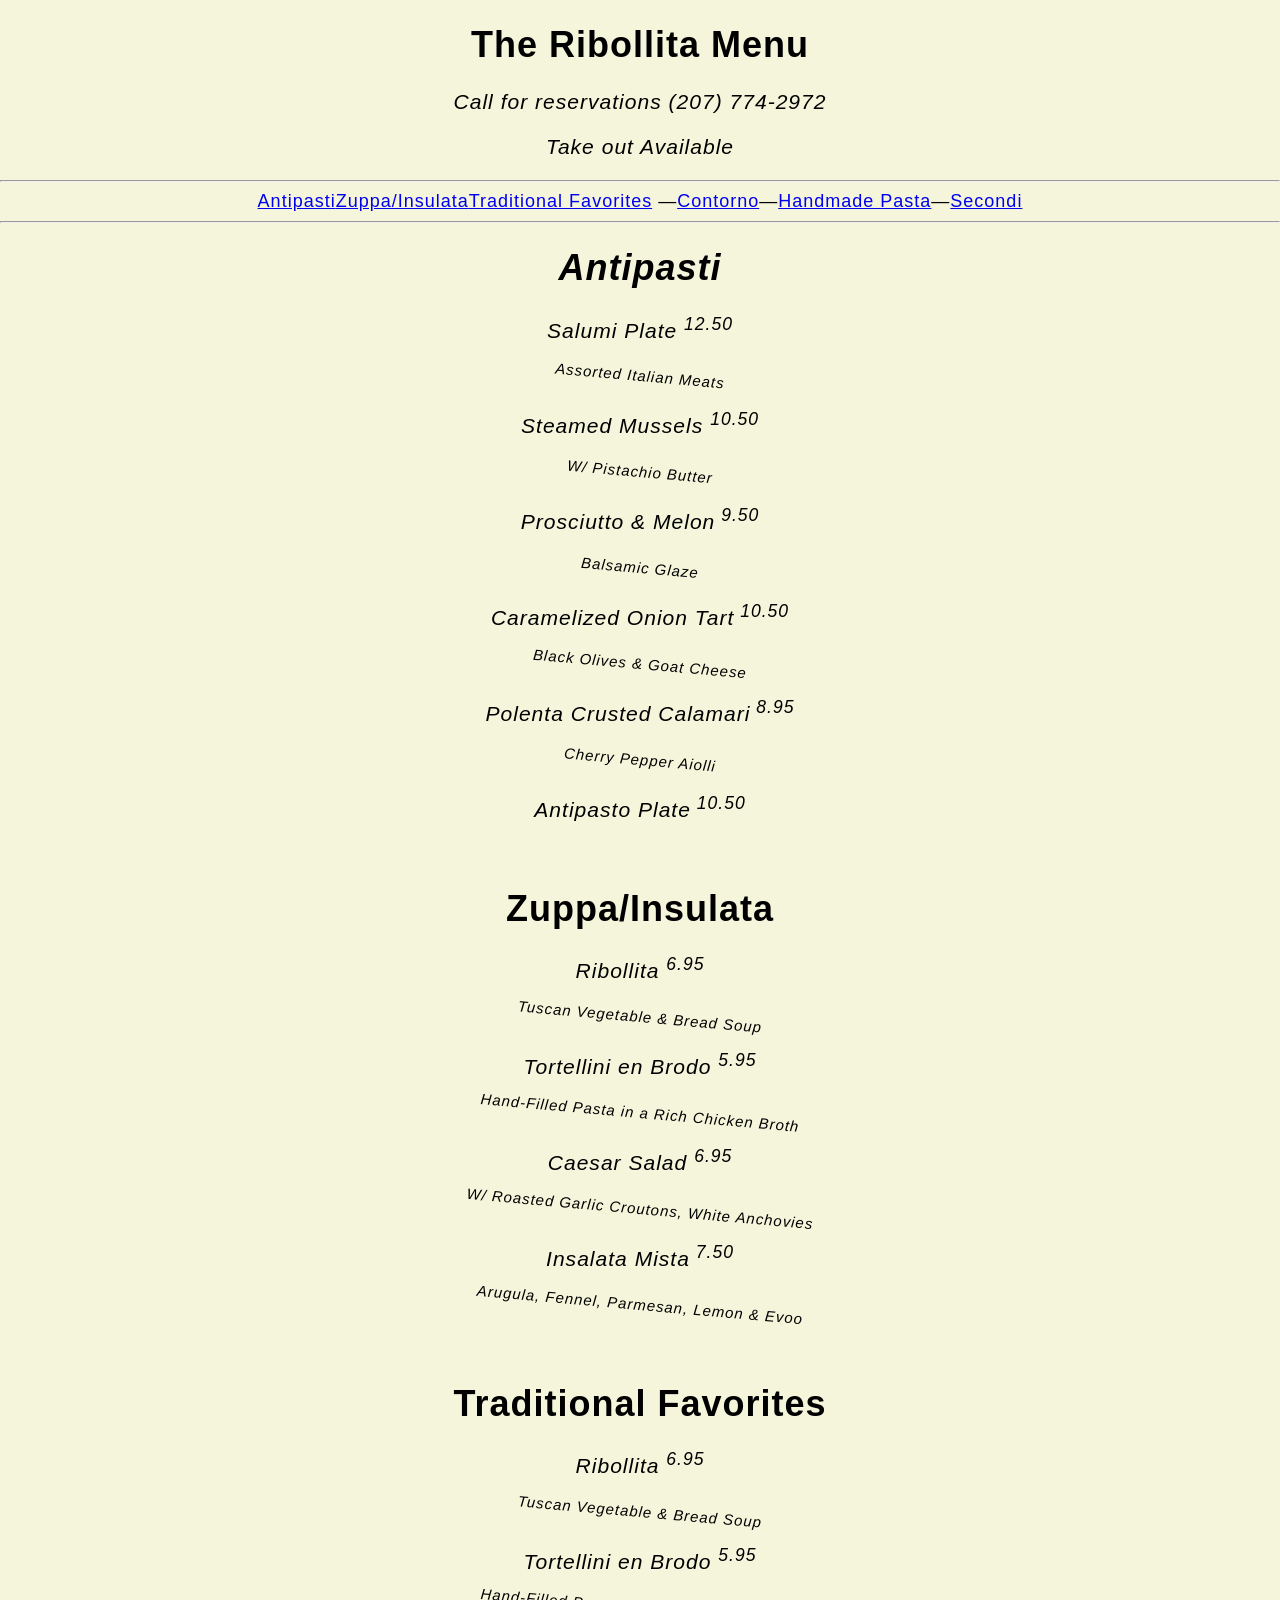
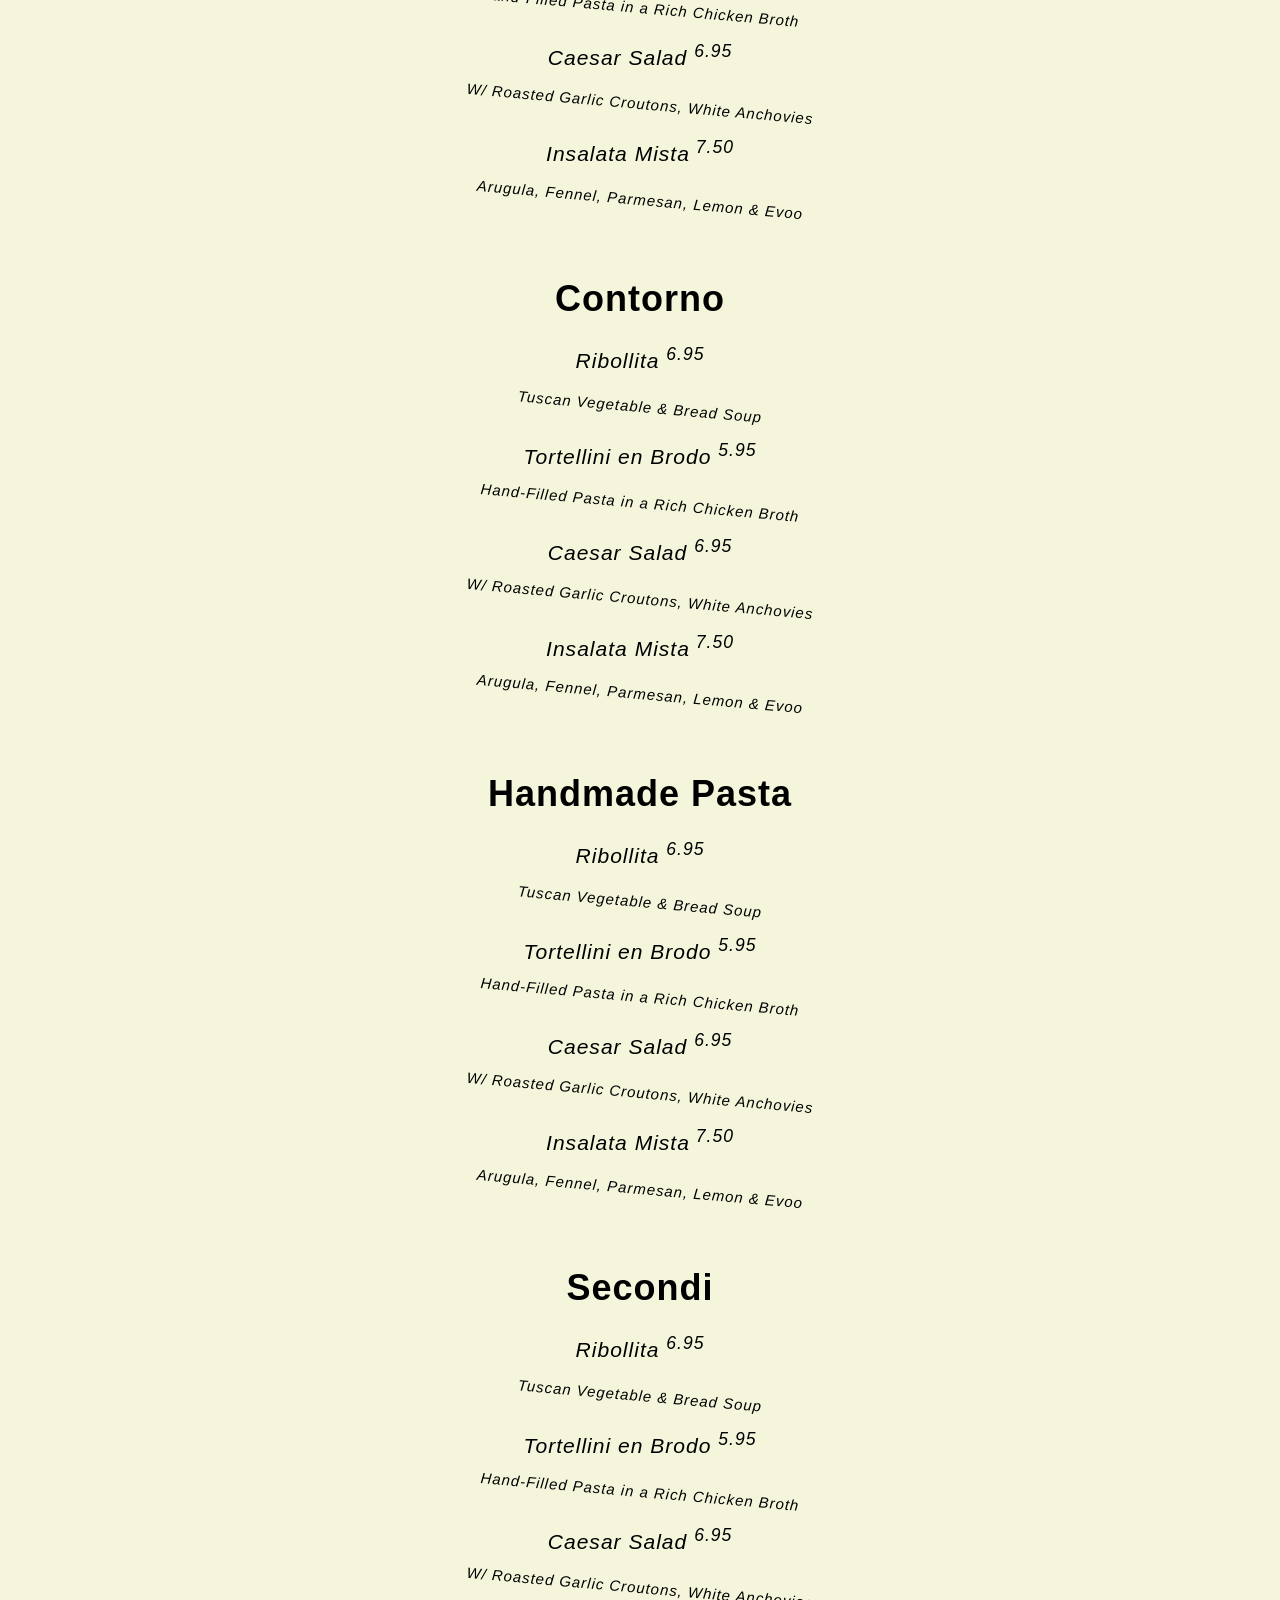
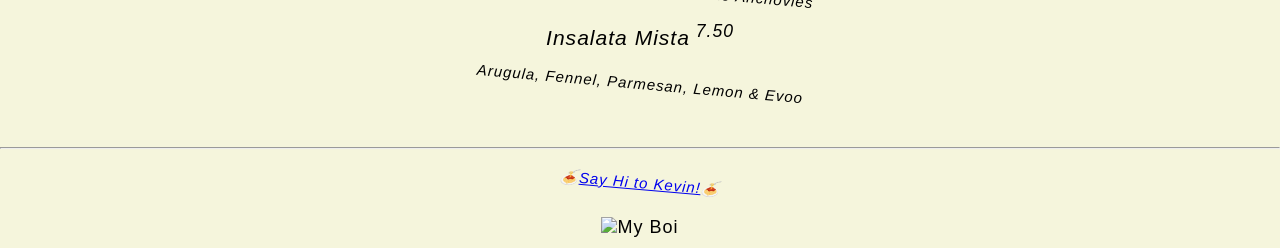
==== Restaurant 2.html @ a2a89a90 "Add files via upload" ====
<!DOCTYPE html>
<html>
    
    <head>
        <meta charset="utf-8">
        <title>Ribollita oh my</title>
        <meta name="description" content="An interactive getting started guide for Brackets.">
        <link rel="stylesheet" href="style.css">
    </head>
    <body>
        <center>
        <h1>The Ribollita Menu</h1>
            <h3>Call for reservations (207) 774-2972</h3>
            <h3>Take out Available</h3>
            <hr>
            <table>
                
             <td>
                 <tr><a href=#antipasti>Antipasti</a></tr>
                 
                  <tr><a href=#Zuppa/Insulata>Zuppa/Insulata</a></tr>
                      
                      <tr><a href="#Traditional favorites">Traditional Favorites</a></tr>
                          
                          —<a href=#Contorno>Contorno</a>—<a href=#HandmadePasta>Handmade Pasta</a>—<a href="#Secondi">Secondi</a>
                </td>
            </table>
            <hr>

        
            <h1 id="antipasti"><em>Antipasti</em></h1>        
            <h3>Salumi Plate <sup> 12.50</sup></h3>
            <p>Assorted Italian Meats</p>
            <h3>Steamed Mussels <sup> 10.50</sup></h3>
            <p>W/ Pistachio Butter</p>
            <h3>Prosciutto & Melon<sup> 9.50</sup></h3>
            <p>Balsamic Glaze</p>
            <h3>Caramelized Onion Tart<sup> 10.50</sup></h3>
            <p>Black Olives & Goat Cheese</p>
            <h3>Polenta Crusted Calamari<sup> 8.95</sup></h3>
            <p>Cherry Pepper Aiolli</p>
            <h3>Antipasto Plate<sup> 10.50</sup></h3>
                    
            

            <br>
            
            <div class="goat">

            <h1 id="Zuppa/Insulata">Zuppa/Insulata</h1>
            <h3>Ribollita <sup> 6.95</sup></h3>
            <p>Tuscan Vegetable & Bread Soup</p>
            <h3>Tortellini en Brodo <sup> 5.95</sup></h3>
            <p>Hand-Filled Pasta in a Rich Chicken Broth</p>
            <h3>Caesar Salad <sup> 6.95</sup></h3>
            <p>W/ Roasted Garlic Croutons, White Anchovies</p>
            <h3>Insalata Mista<sup> 7.50</sup></h3>
            <p>Arugula, Fennel, Parmesan, Lemon & Evoo</p>

            <br>

            <h1 id="Traditional favorites">Traditional Favorites</h1>
            <h3>Ribollita <sup> 6.95</sup></h3>
            <p>Tuscan Vegetable & Bread Soup</p>
            <h3>Tortellini en Brodo <sup> 5.95</sup></h3>
            <p>Hand-Filled Pasta in a Rich Chicken Broth</p>
            <h3>Caesar Salad <sup> 6.95</sup></h3>
            <p>W/ Roasted Garlic Croutons, White Anchovies</p>
            <h3>Insalata Mista<sup> 7.50</sup></h3>
            <p>Arugula, Fennel, Parmesan, Lemon & Evoo</p>

            <br>

            <h1 id="Contorno">Contorno</h1>
            <h3>Ribollita <sup> 6.95</sup></h3>
            <p>Tuscan Vegetable & Bread Soup</p>
            <h3>Tortellini en Brodo <sup> 5.95</sup></h3>
            <p>Hand-Filled Pasta in a Rich Chicken Broth</p>
            <h3>Caesar Salad <sup> 6.95</sup></h3>
            <p>W/ Roasted Garlic Croutons, White Anchovies</p>
            <h3>Insalata Mista<sup> 7.50</sup></h3>
            <p>Arugula, Fennel, Parmesan, Lemon & Evoo</p>

            <br>

            <h1 id="HandmadePasta">Handmade Pasta</h1>
            <h3>Ribollita <sup> 6.95</sup></h3>
            <p>Tuscan Vegetable & Bread Soup</p>
            <h3>Tortellini en Brodo <sup> 5.95</sup></h3>
            <p>Hand-Filled Pasta in a Rich Chicken Broth</p>
            <h3>Caesar Salad <sup> 6.95</sup></h3>
            <p>W/ Roasted Garlic Croutons, White Anchovies</p>
            <h3>Insalata Mista<sup> 7.50</sup></h3>
            <p>Arugula, Fennel, Parmesan, Lemon & Evoo</p>

            <br>

            <h1 id="Secondi">Secondi</h1>
            <h3>Ribollita <sup> 6.95</sup></h3>
            <p>Tuscan Vegetable & Bread Soup</p>
            <h3>Tortellini en Brodo <sup> 5.95</sup></h3>
            <p>Hand-Filled Pasta in a Rich Chicken Broth</p>
            <h3>Caesar Salad <sup> 6.95</sup></h3>
            <p>W/ Roasted Garlic Croutons, White Anchovies</p>
            <h3>Insalata Mista<sup> 7.50</sup></h3>
            <p>Arugula, Fennel, Parmesan, Lemon & Evoo</p>
                
                
                
            </div>
            
            
            <br>
            <hr>
            <p>🍝<em><a href="http://www.ribollitamaine.com/menu.htm" target="_blank">Say Hi to Kevin!</a></em>🍝</p>
            <img src="http://www.ribollitamaine.com/images/kevincooking.jpg" title="My Boi" style="width:px;height:170px;"/>
    
    
    
        </center>
    </body>
---- style.css ----
html, body {
	  font-family: Helvetica, Arial, sans-serif;
	  font-size: 18px;
	  letter-spacing: 1px;
	  color: black;
	  width: 100%;
	  height: 100%;
	  margin: 0;
	  padding: 0;
      background-color: beige
      
	}


body:hover{
    font-size: 50px;
    transition: 20s all;
    
}

	.contact {
		position: fixed;
	    left: 20px;
	    top: 20px;
		}

	table {
	  width: 100%;
	  height: 100%;
	  position: fixed;
	}

	h2 {
	  display: block;
	  font-size: 2.5em;
	  margin-top: 0.83em;
	  margin-bottom: 0.83em;
	  margin-left: 0;
	  margin-right: 0;
	  font-weight: normal;
	  -webkit-transform: rotate(-180deg);
	  -moz-transform: rotate(-180deg);
	  -ms-transform: rotate(-180deg);
	  -o-transform: rotate(-180deg);
	}

	h3 { 
	  display: block;
	  font-size: 1.17em;
	  margin-top: 1em;
	  margin-bottom: 1em;
	  margin-left: 0;
	  margin-right: 0;
	  font-weight: normal;
	  font-style: italic;
	}

	p { 
	  display: block;
	  font-size: 1em;
	  margin-top: 1.33em;
	  margin-bottom: 1.33em;
	  margin-left: 0;
	  margin-right: 0;
	  font-weight: normal;
	  font-style: italic;
	}

	p { 
	  display: block;
	  font-size: .83em;
	  margin-top: 1.67em;
	  margin-bottom: 1.67em;
	  margin-left: 0;
	  margin-right: 0;
	  font-weight: normal;
	  font-style: italic;
	  -webkit-transform: rotate(5deg);
	  -moz-transform: rotate(5deg);
	  -ms-transform: rotate(5deg);
	  -o-transform: rotate(5deg);
	}

	td { text-align: center; width: calc(100% / 3);}

	.top    { vertical-align: top; padding-top: 20px; }
	.bottom { vertical-align: bottom; padding-bottom: 20px; }
	.left   { text-align: left; padding-left: 20px;}
	.right  { text-align: right; padding-right: 20px; }



	.angle-140 {
	  -webkit-transform: rotate(-140deg);
	  -moz-transform: rotate(-140deg);
	  -ms-transform: rotate(-140deg);
	  -o-transform: rotate(-140deg);
	}


	.angle-40 {
	  -webkit-transform: rotate(40deg);
	  -moz-transform: rotate(40deg);
	  -ms-transform: rotate(40deg);
	  -o-transform: rotate(40deg);
	}

	.angle-180 {
	  -webkit-transform: rotate(180deg);
	  -moz-transform: rotate(180deg);
	  -ms-transform: rotate(180deg);
	  -o-transform: rotate(180deg);
	}

	@media screen and (min-width: 400px) {
	  img { height: 35px; }
	}

	@media screen and (min-width: 500px) {
	  img { height: 35px; }
	}

	@media screen and (min-width: 660px) {
	  img { height: 55px; }
	}

	@media screen and (min-width: 860px) {
	  img { height: 65px; }
	}

	@media screen and (min-width: 1060px) {
	  img { height: 75px; }
	}

	@media screen and (min-width: 1200px) {
	  img { height: 85px; }
	}

	@media screen and (min-width: 1460px) {
	  img { height: 100px; }
	}

	@media screen and (min-width: 1660px) {
	  img { height: 120px; }
	}

#container-top {
	margin: auto;
	max-width: 740px;
	padding-top: 800px;
	padding-bottom: 800px;
	font-size: 0.7em;

}

#container-bottom {
	margin: auto;
	max-width: 740px
	padding-bottom: 800px;
}
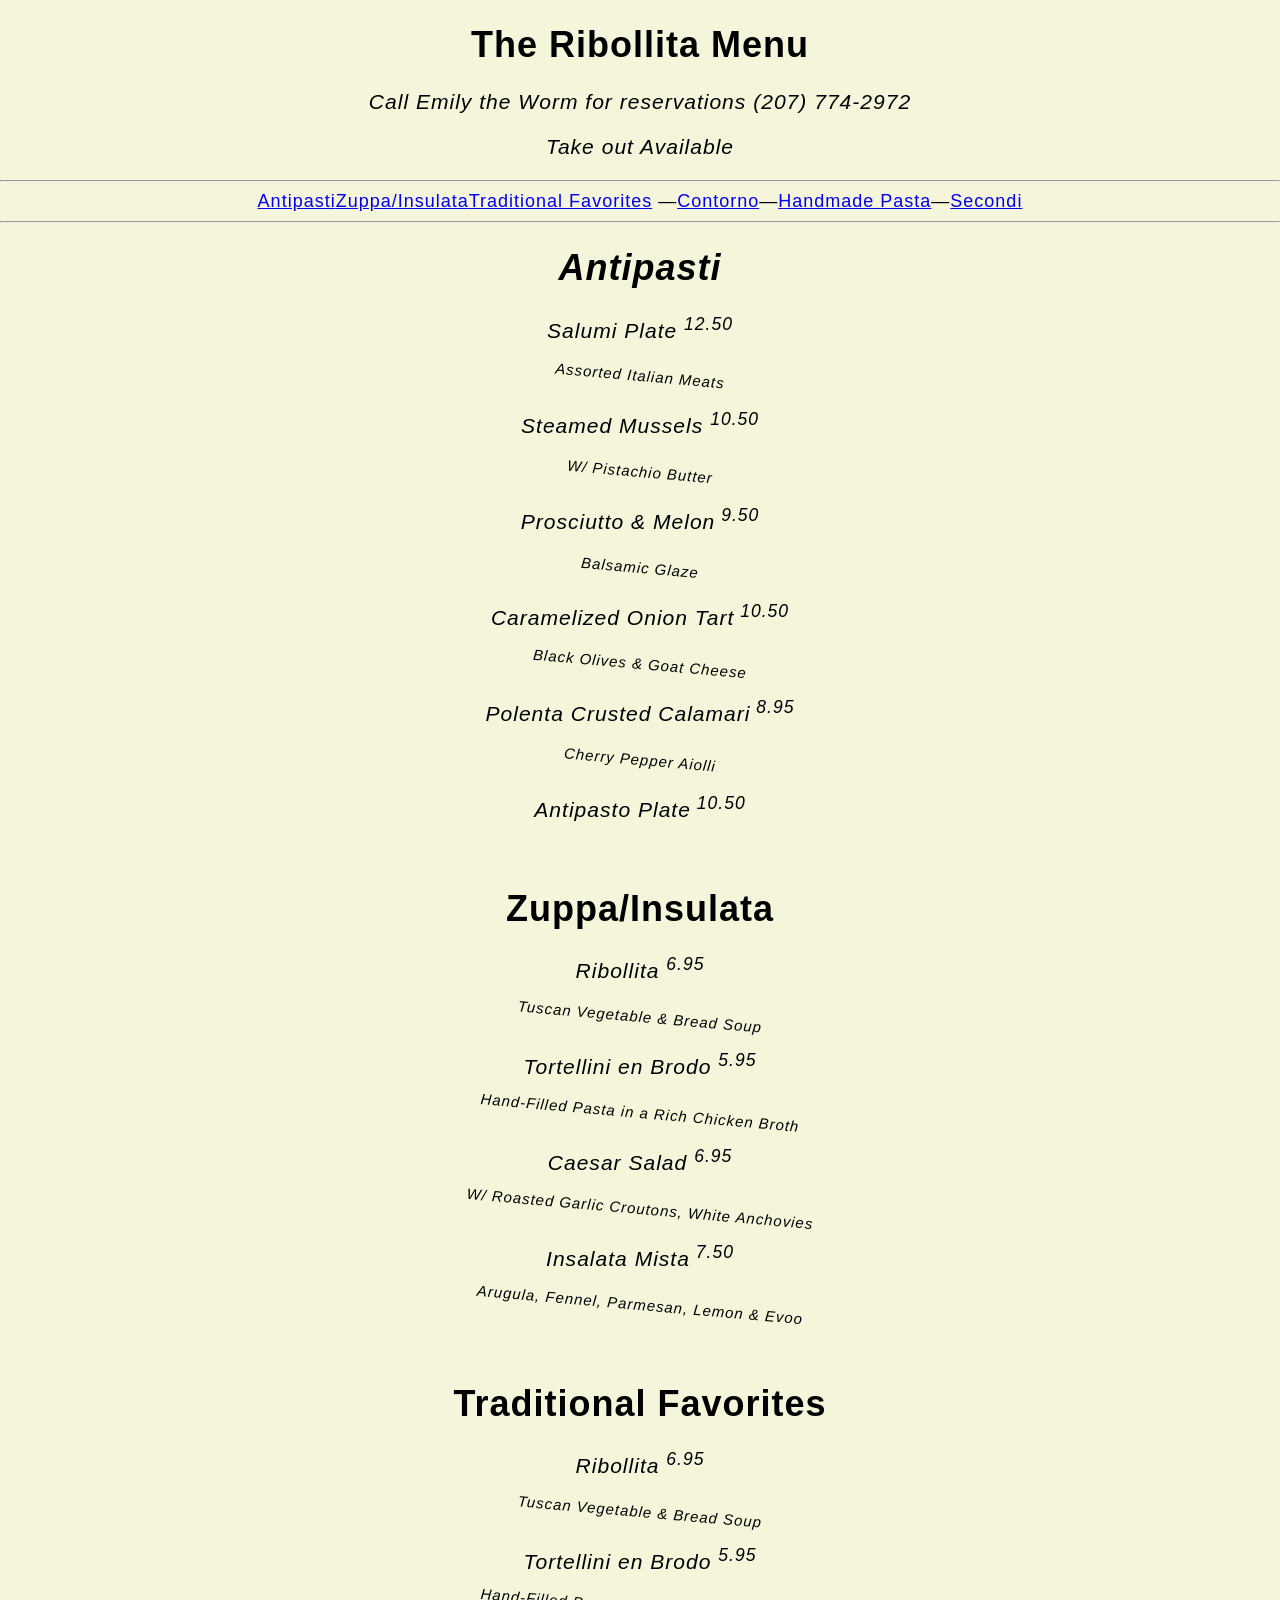
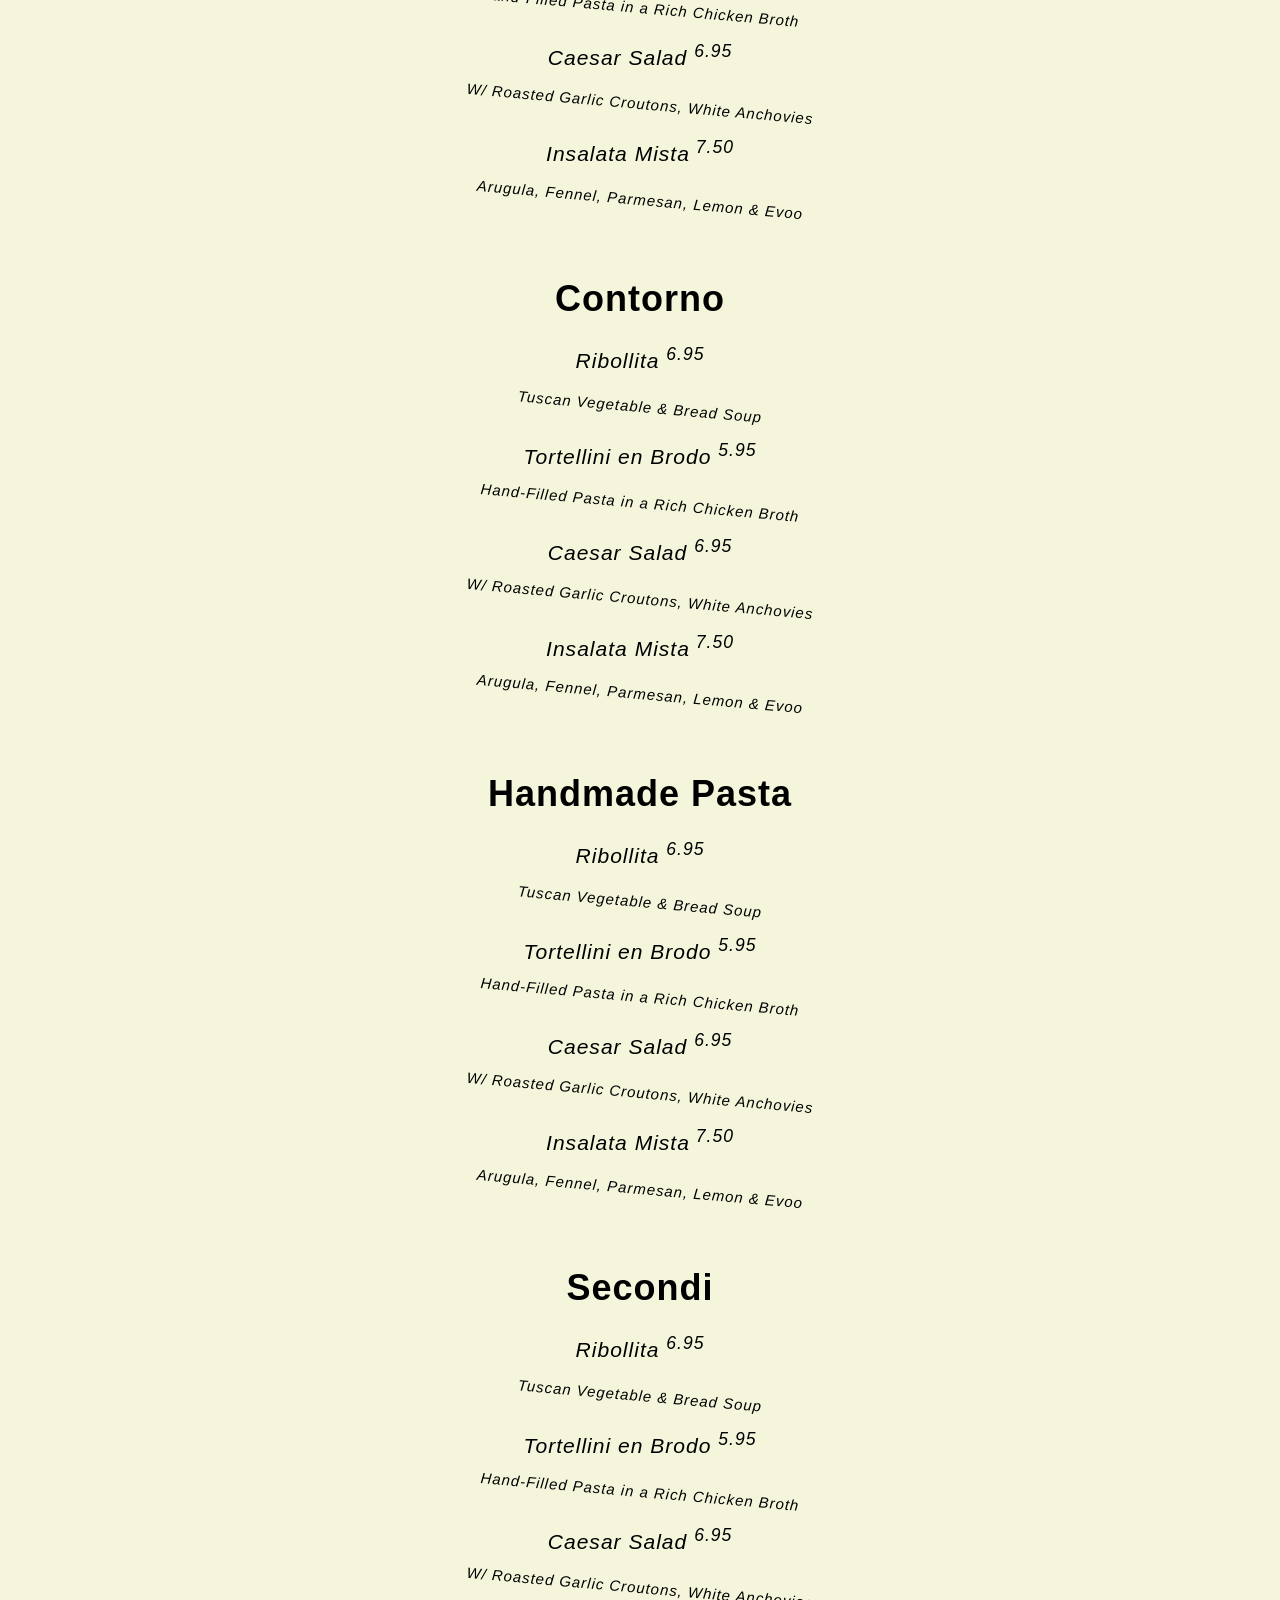
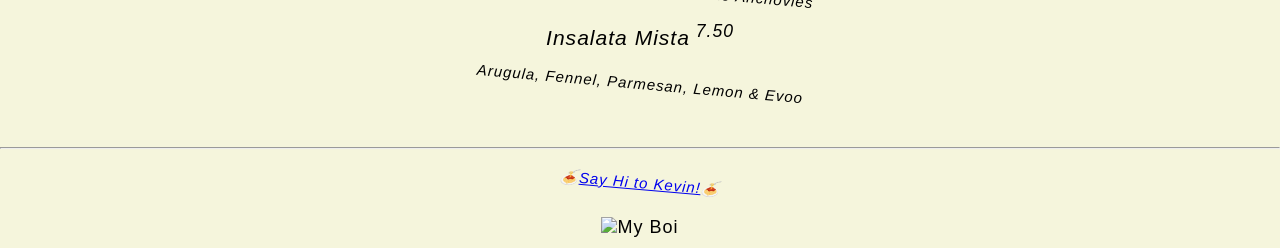
==== commit 38c0b6cb: "Add files via upload" ====
--- a/Restaurant 2.html
+++ b/Restaurant 2.html
@@ -10,7 +10,7 @@
     <body>
         <center>
         <h1>The Ribollita Menu</h1>
-            <h3>Call for reservations (207) 774-2972</h3>
+            <h3>Call Emily the Worm for reservations (207) 774-2972</h3>
             <h3>Take out Available</h3>
             <hr>
             <table>
